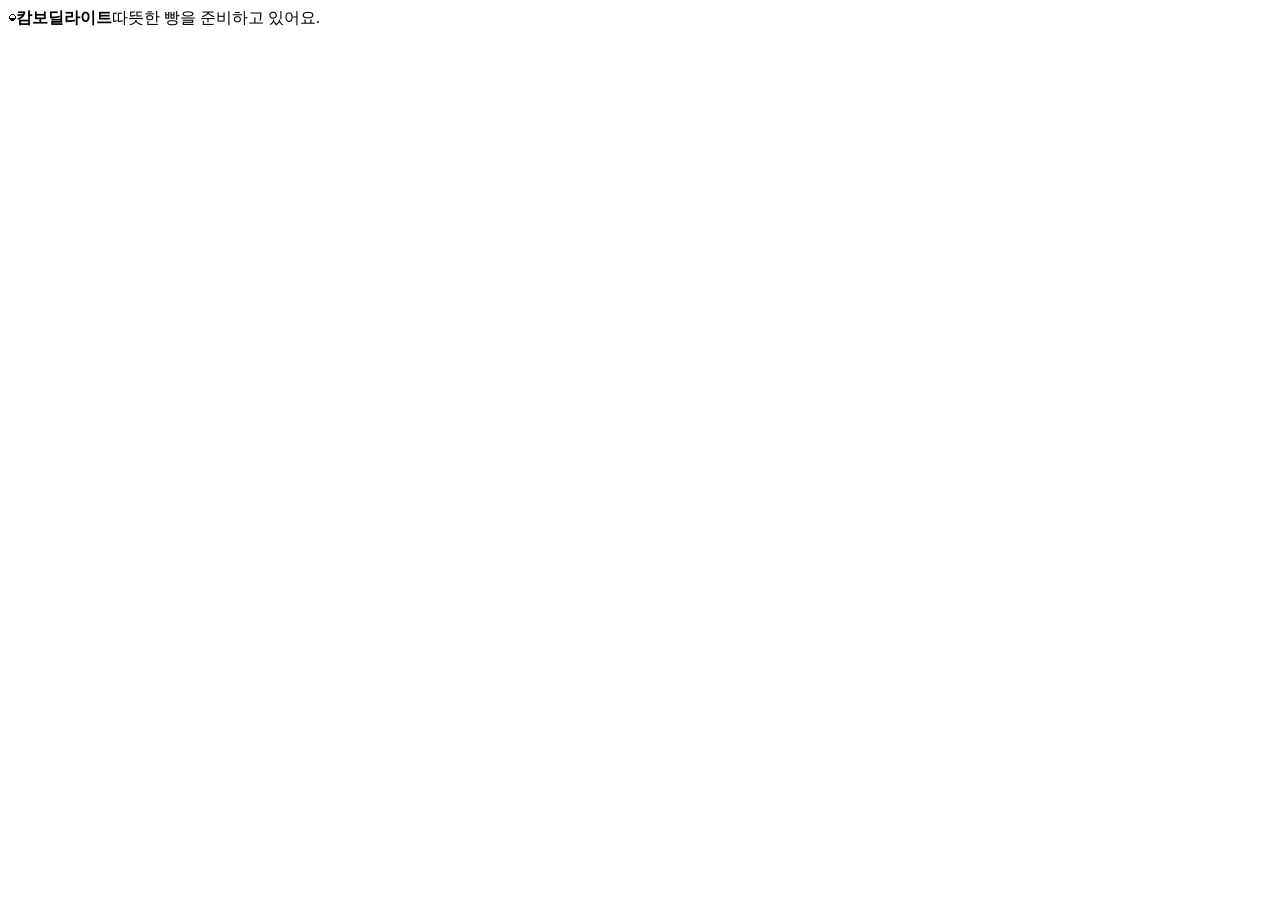
==== frontend/index.html @ 2ce40301 "Build local Kambodelight bakery sales and dice event prototype" ====
<!doctype html>
<html lang="ko">
  <head>
    <meta charset="UTF-8">
    <meta name="viewport" content="width=device-width, initial-scale=1, viewport-fit=cover">
    <meta name="theme-color" content="#f9f8f4">
    <meta name="description" content="캄보딜라이트 빵 동아리의 작은 빵집. 오늘의 빵을 고르고, 빵빵 주사위로 즐거움을 더해 보세요.">
    <title>캄보딜라이트 · 오늘의 작은 행복</title>
    <link rel="icon" type="image/svg+xml" href="/assets/favicon.svg">
    <link rel="stylesheet" href="/styles.css">
    <script src="/config.js"></script>
    <script type="module" src="/app.js"></script>
  </head>
  <body>
    <div id="app"><div class="initial-loading"><span class="loading-bread">◒</span><strong>캄보딜라이트</strong><span>따뜻한 빵을 준비하고 있어요.</span></div></div>
    <div id="modal-root"></div>
    <div id="toast-root" role="status" aria-live="polite"></div>
  </body>
</html>
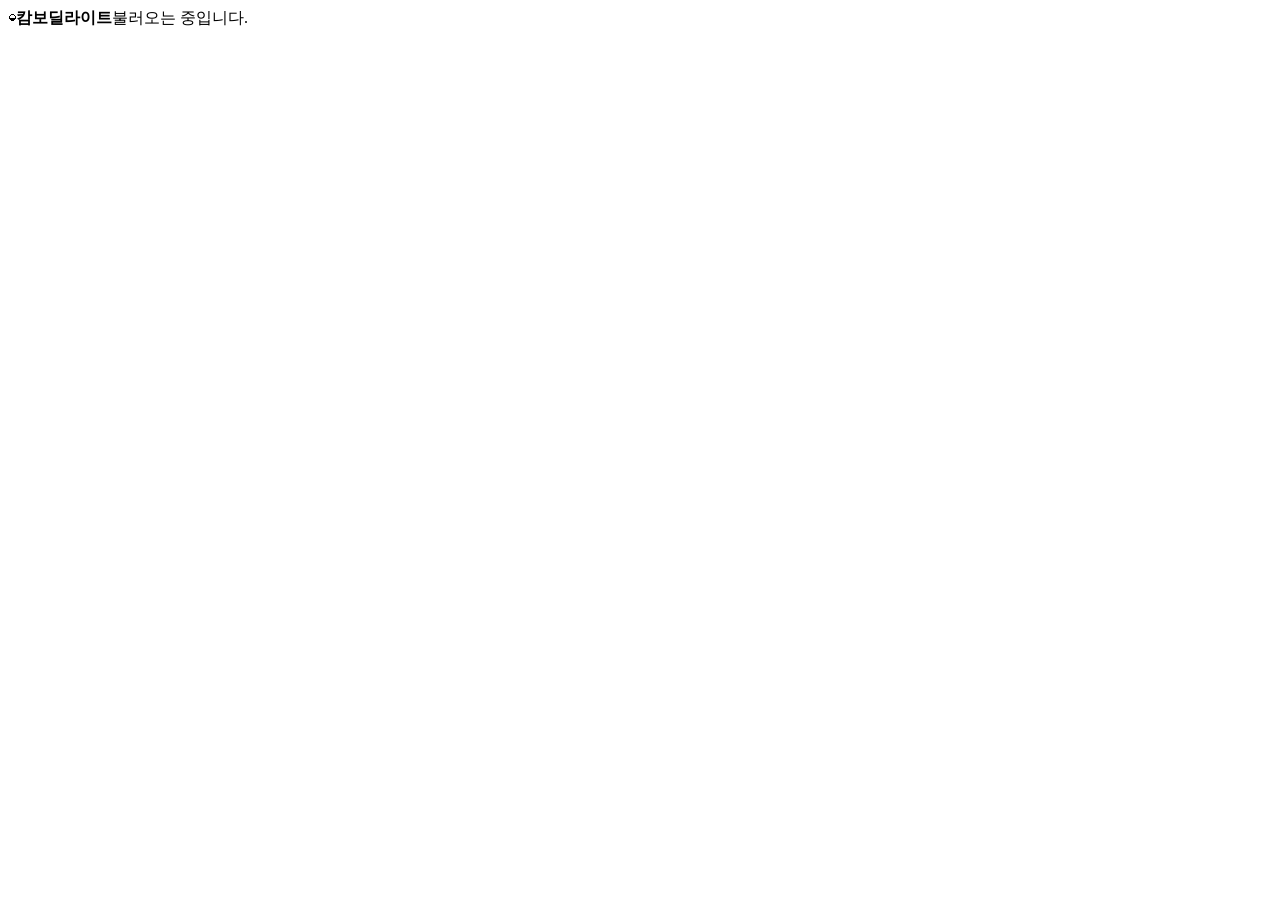
==== commit b687c400: "Separate purchase and event screens and simplify staff workflow" ====
--- a/frontend/index.html
+++ b/frontend/index.html
@@ -4,15 +4,15 @@
     <meta charset="UTF-8">
     <meta name="viewport" content="width=device-width, initial-scale=1, viewport-fit=cover">
     <meta name="theme-color" content="#f9f8f4">
-    <meta name="description" content="캄보딜라이트 빵 동아리의 작은 빵집. 오늘의 빵을 고르고, 빵빵 주사위로 즐거움을 더해 보세요.">
-    <title>캄보딜라이트 · 오늘의 작은 행복</title>
+    <meta name="description" content="캄보딜라이트 빵 구매와 주사위 이벤트 참여">
+    <title>캄보딜라이트 · 빵 구매와 이벤트</title>
     <link rel="icon" type="image/svg+xml" href="/assets/favicon.svg">
     <link rel="stylesheet" href="/styles.css">
     <script src="/config.js"></script>
     <script type="module" src="/app.js"></script>
   </head>
   <body>
-    <div id="app"><div class="initial-loading"><span class="loading-bread">◒</span><strong>캄보딜라이트</strong><span>따뜻한 빵을 준비하고 있어요.</span></div></div>
+    <div id="app"><div class="initial-loading"><span class="loading-bread">◒</span><strong>캄보딜라이트</strong><span>불러오는 중입니다.</span></div></div>
     <div id="modal-root"></div>
     <div id="toast-root" role="status" aria-live="polite"></div>
   </body>
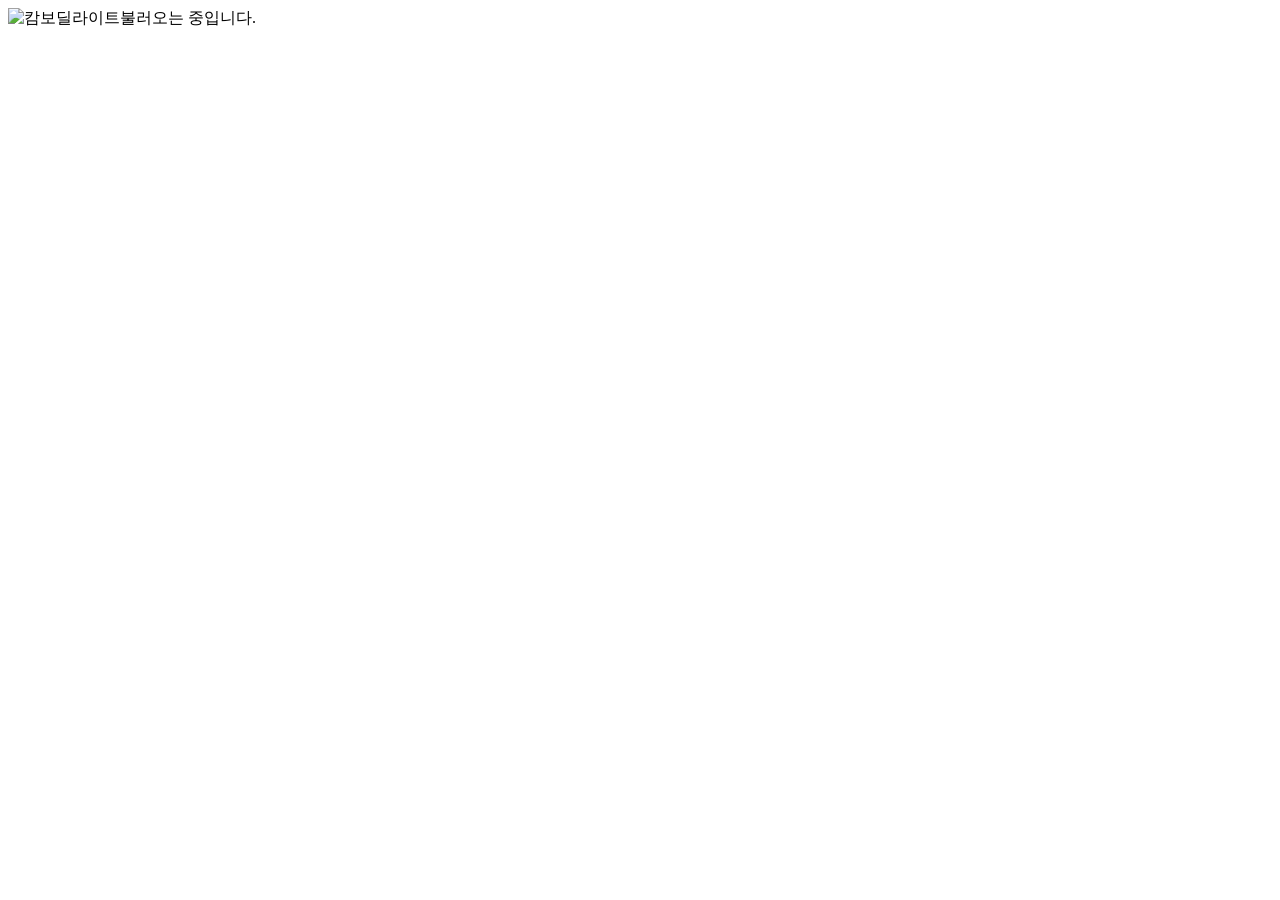
==== commit 65bc21ed: "Add official Cambo Delight branding" ====
--- a/frontend/index.html
+++ b/frontend/index.html
@@ -6,13 +6,13 @@
     <meta name="theme-color" content="#f9f8f4">
     <meta name="description" content="캄보딜라이트 빵 구매와 주사위 이벤트 참여">
     <title>캄보딜라이트 · 빵 구매와 이벤트</title>
-    <link rel="icon" type="image/svg+xml" href="/assets/favicon.svg">
+    <link rel="icon" type="image/svg+xml" href="/assets/cambo-delight-symbol.svg">
     <link rel="stylesheet" href="/styles.css">
     <script src="/config.js"></script>
-    <script type="module" src="/app.js"></script>
+    <script type="module" src="/app.js?rev=779227c"></script>
   </head>
   <body>
-    <div id="app"><div class="initial-loading"><span class="loading-bread">◒</span><strong>캄보딜라이트</strong><span>불러오는 중입니다.</span></div></div>
+    <div id="app"><div class="initial-loading"><img class="loading-logo" src="/assets/cambo-delight-horizontal.svg" alt="캄보딜라이트"><span>불러오는 중입니다.</span></div></div>
     <div id="modal-root"></div>
     <div id="toast-root" role="status" aria-live="polite"></div>
   </body>
